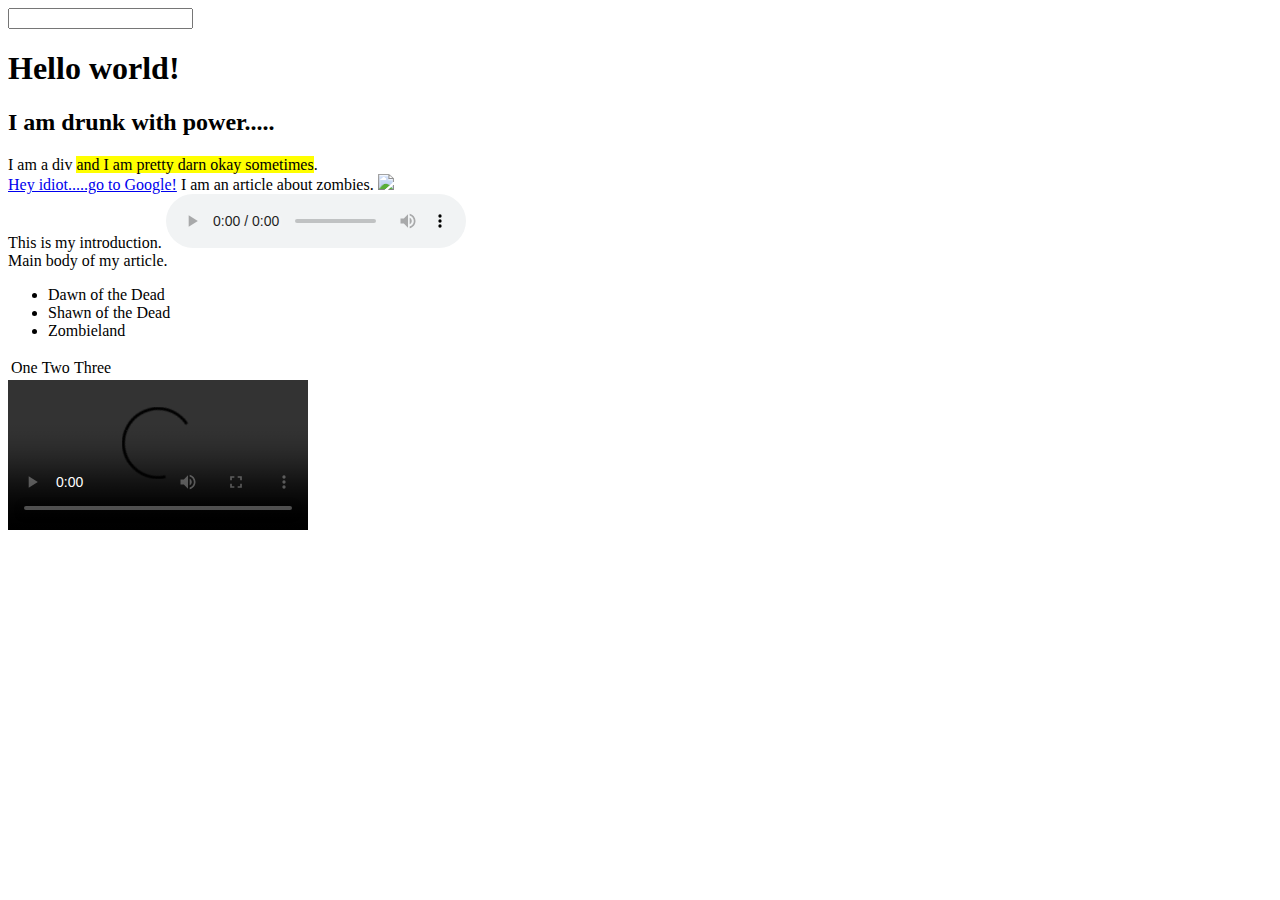
==== index.html @ 23bb090d "Initial commit" ====
<!doctype html>

<html lang="en">
<head>
  <meta charset="utf-8">
  <title>Nashville Software School</title>
</head>

<body>

  <nav>
    <input type="text">
  </nav>

  <header>
  </header>

  <h1>Hello world!</h1>
  <h2>I am drunk with power.....</h2>

  <div id="awesome">
    I am a div <mark>and I am pretty darn okay sometimes</mark>.
  </div>

  <!-- This is my article about zombies -->

  <article>
    <a href="http://www.google.com" target="_href">Hey idiot.....go to Google!</a>

    I am an article about zombies.
    <img src="http://www.zonealarm.com/blog/wp-content/uploads/2014/05/ZOMBIE-SIGNS-1_header.png">

    <section>
      This is my introduction.
      <audio preload="auto" 
       controls 
       src="http://ubumexico.centro.org.mx/sound/satie_erik/poulenc/Satie-Eric_1-F-Poulenc-J-Fevrier_Satie-La-belle-excentrique.mp3">
      <p>Your browser does not support the <code>audio</code> element </p>
      </audio> 
    </section>
    <section>
      Main body of my article.
      <ul>
        <li>Dawn of the Dead</li>
        <li>Shawn of the Dead</li>
        <li>Zombieland</li>
      </ul>
    </section>
    <section>
      <table>
        <tr>
          <td>One</td>
          <td>Two</td>
          <td>Three</td>
        </tr>
      </table>
      <video controls src="https://github.com/kaihendry/appcache-experiment/blob/master/mvi_5948.ogg?raw=true">
      <p>Your browser does not support the <code>video</code> element </p>
      </video>  
    </section>
  </article>

</body>
</html>
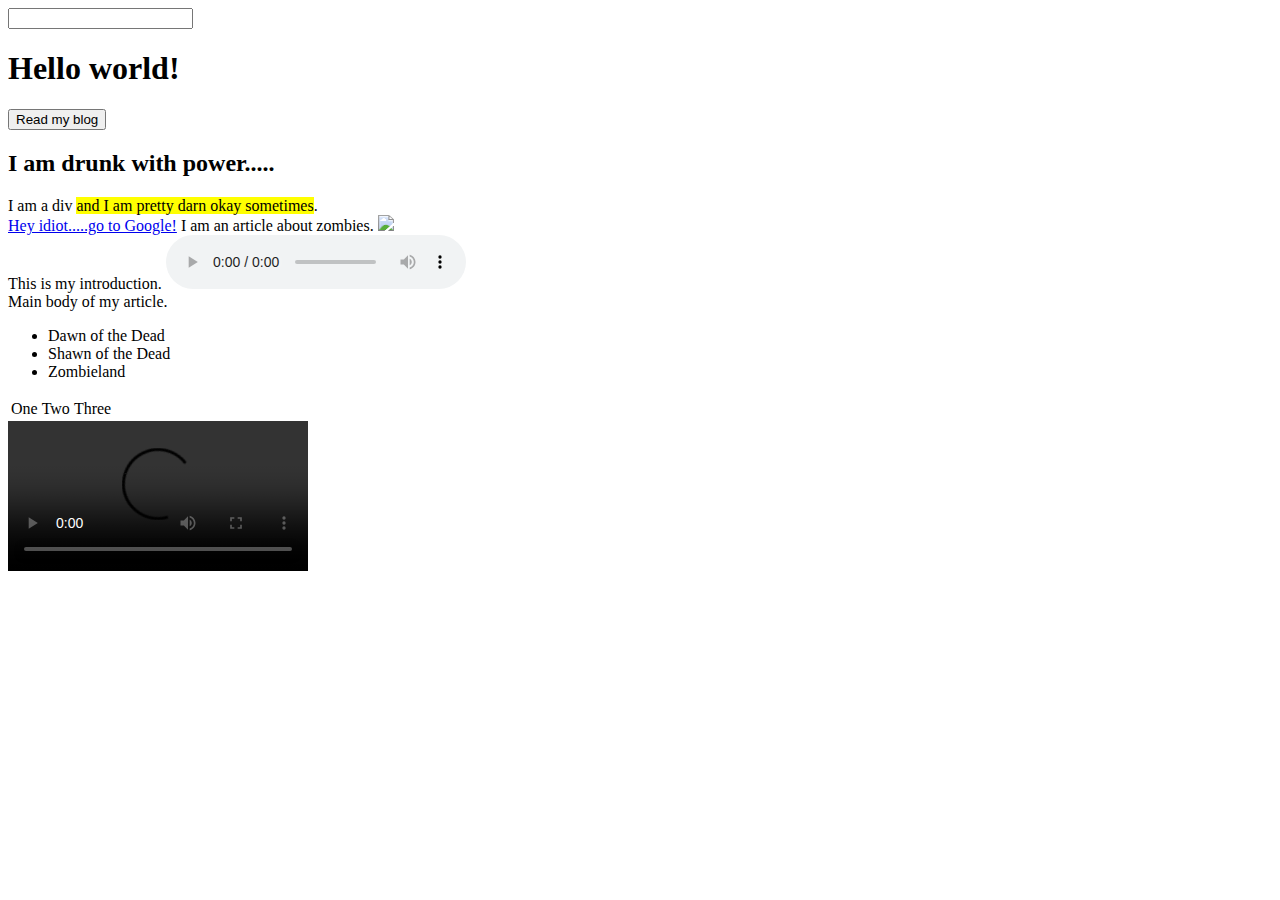
==== commit 8ad7254c: "Added navigation button/links to both pages, created README file" ====
--- a/index.html
+++ b/index.html
@@ -16,6 +16,9 @@
   </header>
 
   <h1>Hello world!</h1>
+
+  <a href="blog.html"><button type="button">Read my blog</button></a>
+
   <h2>I am drunk with power.....</h2>
 
   <div id="awesome">
@@ -32,11 +35,11 @@
 
     <section>
       This is my introduction.
-      <audio preload="auto" 
-       controls 
+      <audio preload="auto"
+       controls
        src="http://ubumexico.centro.org.mx/sound/satie_erik/poulenc/Satie-Eric_1-F-Poulenc-J-Fevrier_Satie-La-belle-excentrique.mp3">
       <p>Your browser does not support the <code>audio</code> element </p>
-      </audio> 
+      </audio>
     </section>
     <section>
       Main body of my article.
@@ -56,9 +59,9 @@
       </table>
       <video controls src="https://github.com/kaihendry/appcache-experiment/blob/master/mvi_5948.ogg?raw=true">
       <p>Your browser does not support the <code>video</code> element </p>
-      </video>  
+      </video>
     </section>
   </article>
 
 </body>
-</html>+</html>
